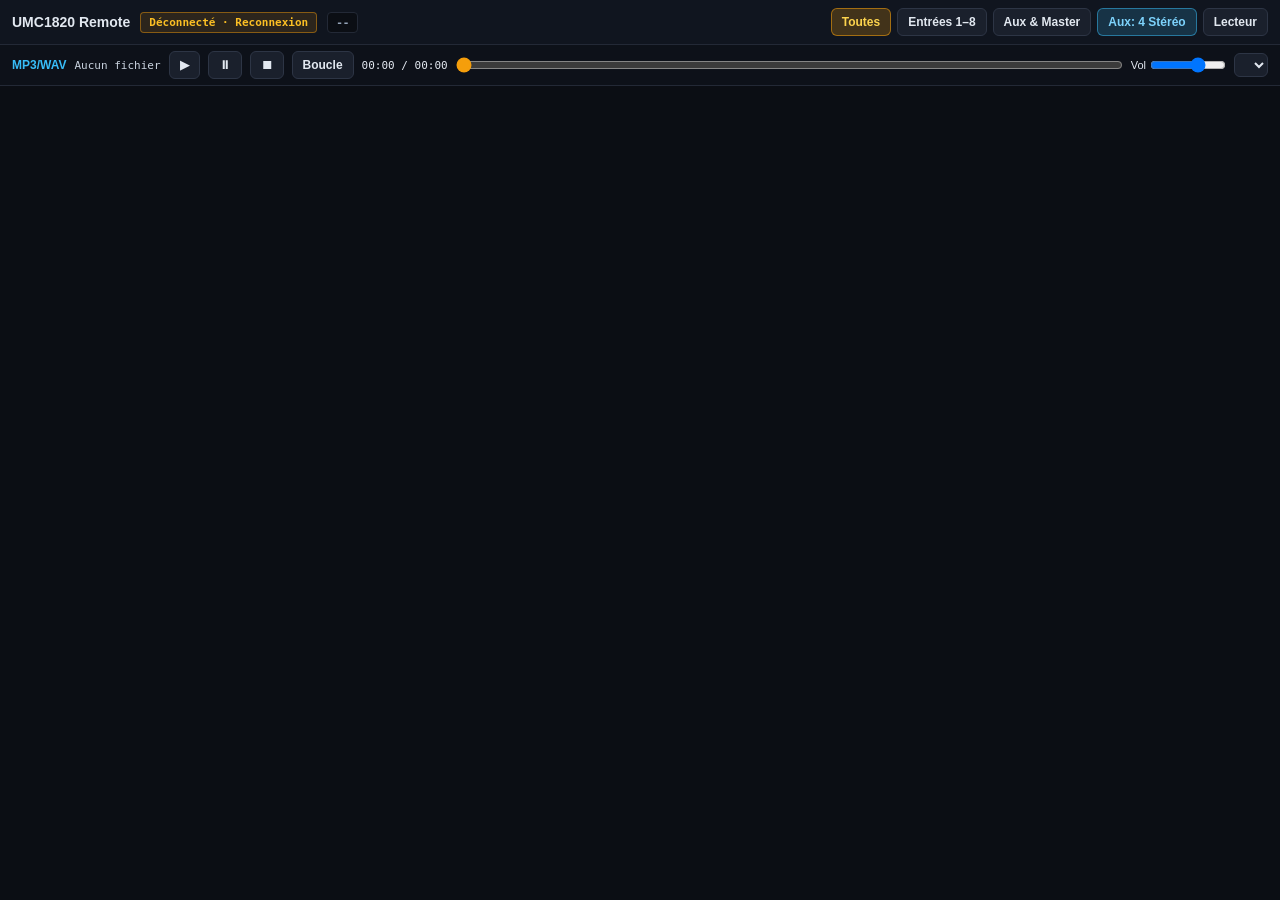
==== rust-umc1820-mixer/src/remote/remote_ui.html @ c92038f9 "feat: add iPad/Web remote control server Implement WebSocket and OSC servers to enable remote mixing" ====
<!doctype html>
<html lang="fr">
<head>
  <meta charset="UTF-8" />
  <meta name="viewport" content="width=device-width, initial-scale=1.0, maximum-scale=1.0, user-scalable=no, viewport-fit=cover" />
  <meta name="apple-mobile-web-app-capable" content="yes" />
  <meta name="apple-mobile-web-app-status-bar-style" content="black-translucent" />
  <title>UMC1820 Remote — iPad</title>
  <style>
    :root {
      --bg: #0b0e14;
      --bar: #10151f;
      --strip-in: #131720;
      --strip-aux: #111924;
      --strip-master: #1a161b;
      --border: #232936;
      --text: #e2e8f0;
      --muted: #94a3b8;
      --amber: #f59e0b;
      --sky: #38bdf8;
      --emerald: #10b981;
      --red: #ef4444;
    }
    * { box-sizing: border-box; -webkit-tap-highlight-color: transparent; }
    html, body {
      margin: 0; padding: 0; height: 100%; overflow: hidden;
      background: var(--bg); color: var(--text);
      font-family: -apple-system, BlinkMacSystemFont, "SF Pro Text", "Segoe UI", sans-serif;
      user-select: none; -webkit-user-select: none;
    }
    .app { display: flex; flex-direction: column; height: 100dvh; }
    .topbar {
      display: flex; flex-wrap: wrap; align-items: center; justify-content: space-between;
      gap: 8px; padding: 8px 12px; background: var(--bar); border-bottom: 1px solid var(--border);
    }
    .brand { display: flex; align-items: center; gap: 10px; font-weight: 700; font-size: 14px; }
    .badge {
      font-size: 11px; font-family: ui-monospace, monospace; padding: 3px 8px;
      border-radius: 4px; border: 1px solid var(--border); background: #0b0e14;
    }
    .badge.ok { color: #34d399; border-color: rgba(16,185,129,0.45); background: rgba(16,185,129,0.12); }
    .badge.wait { color: #fbbf24; border-color: rgba(245,158,11,0.45); background: rgba(245,158,11,0.12); }
    .controls { display: flex; flex-wrap: wrap; align-items: center; gap: 6px; }
    button, select {
      background: #1a202c; color: var(--text); border: 1px solid #2d3545;
      border-radius: 6px; padding: 6px 10px; font-size: 12px; font-weight: 600;
      cursor: pointer;
    }
    button.active-sky { background: rgba(56,189,248,0.18); border-color: rgba(56,189,248,0.5); color: #7dd3fc; }
    button.active-emerald { background: rgba(16,185,129,0.18); border-color: rgba(16,185,129,0.5); color: #6ee7b7; }
    button.active-amber { background: rgba(245,158,11,0.22); border-color: rgba(245,158,11,0.55); color: #fcd34d; }
    button.active-red { background: var(--red); border-color: #f87171; color: #fff; }
    .playerbar {
      display: flex; flex-wrap: wrap; align-items: center; gap: 8px;
      padding: 6px 12px; background: #0d1119; border-bottom: 1px solid var(--border);
      font-size: 12px;
    }
    .player-title {
      font-family: ui-monospace, monospace; font-size: 11px; color: #cbd5e1;
      max-width: 180px; overflow: hidden; text-overflow: ellipsis; white-space: nowrap;
    }
    .player-seek { flex: 1; min-width: 120px; accent-color: var(--amber); }
    .mixer-scroll {
      flex: 1; overflow-x: auto; overflow-y: auto; -webkit-overflow-scrolling: touch;
      padding: 10px; display: flex; align-items: stretch; gap: 8px;
    }
    .strip {
      width: 152px; min-width: 152px; flex-shrink: 0;
      border: 1px solid var(--border); border-radius: 8px; padding: 8px;
      display: flex; flex-direction: column; gap: 7px;
    }
    .strip.input { background: var(--strip-in); }
    .strip.aux { background: var(--strip-aux); border-color: rgba(56,189,248,0.25); }
    .strip.master { background: var(--strip-master); border-color: rgba(245,158,11,0.35); }
    .strip-head { display: flex; flex-direction: column; gap: 4px; border-bottom: 1px solid var(--border); padding-bottom: 6px; }
    .strip-name { font-size: 13px; font-weight: 700; text-align: center; white-space: nowrap; overflow: hidden; text-overflow: ellipsis; }
    .strip-sub { font-size: 10px; font-family: ui-monospace, monospace; color: var(--muted); text-align: center; }
    .io-select { width: 100%; font-size: 11px; padding: 5px 6px; background: #0b0e14; }
    .sec { border-bottom: 1px solid var(--border); padding-bottom: 6px; display: flex; flex-direction: column; gap: 4px; }
    .sec-head { display: flex; justify-content: space-between; align-items: center; font-size: 10px; color: var(--muted); font-weight: 600; }
    .slider-row { display: flex; flex-direction: column; gap: 2px; }
    .slider-lbl { display: flex; justify-content: space-between; font-size: 10px; font-family: ui-monospace, monospace; color: #cbd5e1; }
    input[type="range"] { width: 100%; margin: 0; height: 22px; touch-action: pan-x; }
    .eq-grid { display: grid; grid-template-columns: 1fr 1fr; gap: 4px 6px; }
    .eq-mid { display: flex; justify-content: center; }
    .eq-mid > .slider-row { width: 72%; }
    .btn-row { display: flex; gap: 6px; }
    .btn-row button { flex: 1; padding: 9px 4px; font-size: 12px; border-radius: 6px; }
    .btn-solo.on { background: var(--amber); color: #0b0e14; border-color: #fcd34d; }
    .btn-mute.on { background: var(--red); color: #fff; border-color: #f87171; }
    .fader-area {
      display: flex; align-items: center; justify-content: center; gap: 10px;
      padding-top: 2px; flex: 1; min-height: 175px;
    }
    .fader-track {
      position: relative; width: 46px; height: 170px;
      background: #0b0e14; border: 1px solid #2d3545; border-radius: 6px;
      touch-action: none; cursor: ns-resize;
    }
    .fader-line {
      position: absolute; left: 50%; top: 10px; bottom: 10px; width: 2px;
      background: #232936; transform: translateX(-50%);
    }
    .fader-zero {
      position: absolute; left: 6px; right: 6px; height: 1px; background: rgba(245,158,11,0.5);
    }
    .fader-thumb {
      position: absolute; left: 4px; right: 4px; height: 24px;
      background: linear-gradient(180deg, #475569, #334155);
      border: 1px solid #94a3b8; border-radius: 4px;
      display: flex; align-items: center; justify-content: center;
      pointer-events: none;
    }
    .fader-thumb::after {
      content: ""; width: 20px; height: 2px; background: #e2e8f0; border-radius: 1px;
    }
    .meter-wrap { display: flex; gap: 3px; height: 170px; padding: 3px; background: #090c11; border: 1px solid #232936; border-radius: 4px; }
    .meter-bar { position: relative; width: 8px; height: 100%; background: #141923; border-radius: 2px; overflow: hidden; }
    .meter-fill {
      position: absolute; left: 0; right: 0; bottom: 0; height: 0%;
      background: linear-gradient(to top, #10b981 0%, #22c55e 65%, #f59e0b 85%, #ef4444 100%);
      transition: height 40ms linear;
    }
    .meter-clip { position: absolute; top: 0; left: 0; right: 0; height: 4px; background: #ef4444; display: none; }
    .db-readout {
      text-align: center; font-family: ui-monospace, monospace; font-size: 11px;
      background: #0b0e14; border: 1px solid var(--border); border-radius: 4px; padding: 3px;
    }
    .insert-pill {
      display: flex; align-items: center; justify-content: space-between; gap: 4px;
      font-size: 10px; padding: 4px 6px; background: #0b0e14; border: 1px solid #232936;
      border-radius: 4px; cursor: pointer;
    }
    .insert-pill.active { border-color: rgba(56,189,248,0.45); background: #161f2e; }
    .modal-backdrop {
      position: fixed; inset: 0; background: rgba(0,0,0,0.68); display: none;
      align-items: center; justify-content: center; padding: 16px; z-index: 50;
    }
    .modal-backdrop.open { display: flex; }
    .modal {
      width: 100%; max-width: 440px; max-height: 82dvh; background: #131720;
      border: 1px solid #334155; border-radius: 10px; display: flex; flex-direction: column; overflow: hidden;
    }
    .modal-head {
      display: flex; justify-content: space-between; align-items: center;
      padding: 12px 14px; border-bottom: 1px solid var(--border); font-weight: 700; font-size: 14px;
    }
    .modal-body { padding: 12px 14px; overflow-y: auto; display: flex; flex-direction: column; gap: 10px; }
  </style>
</head>
<body>
<div class="app">
  <header class="topbar">
    <div class="brand">
      <span>UMC1820 Remote</span>
      <span id="wsBadge" class="badge wait">Connexion...</span>
      <span id="hwInfo" class="badge" style="color:#94a3b8;">--</span>
    </div>
    <div class="controls">
      <button id="viewAll" class="active-amber" onclick="setView('all')">Toutes</button>
      <button id="viewIn" onclick="setView('inputs')">Entrées 1–8</button>
      <button id="viewBus" onclick="setView('buses')">Aux &amp; Master</button>
      <button id="auxModeBtn" class="active-sky" onclick="toggleAllAux()">Aux: 4 Stéréo</button>
      <button id="clearSoloBtn" style="display:none;" class="active-amber" onclick="sendCmd({type:'clear_all_solo'})">Off Solo</button>
      <button onclick="togglePlayerBar()">Lecteur</button>
    </div>
  </header>

  <div id="playerBar" class="playerbar">
    <strong style="color:#38bdf8;">MP3/WAV</strong>
    <span id="plTitle" class="player-title">Aucun fichier</span>
    <button onclick="sendCmd({type:'player_play'})">▶</button>
    <button onclick="sendCmd({type:'player_pause'})">⏸</button>
    <button onclick="sendCmd({type:'player_stop'})">⏹</button>
    <button id="plLoopBtn" onclick="togglePlayerLoop()">Boucle</button>
    <span id="plTime" style="font-family:monospace;font-size:11px;">00:00 / 00:00</span>
    <input id="plSeek" class="player-seek" type="range" min="0" max="1" step="0.1" value="0" />
    <label style="font-size:11px;display:flex;align-items:center;gap:4px;">
      Vol <input id="plGain" type="range" min="0" max="1.5" step="0.01" value="1" style="width:76px;" />
    </label>
    <select id="plTarget" style="font-size:11px;padding:4px 6px;"></select>
  </div>

  <main id="mixerScroll" class="mixer-scroll"></main>
</div>

<div id="pluginModalBg" class="modal-backdrop" onclick="if(event.target===this) closePluginModal()">
  <div class="modal">
    <div class="modal-head">
      <span id="pmTitle">Plugin</span>
      <button onclick="closePluginModal()">Fermer</button>
    </div>
    <div id="pmBody" class="modal-body"></div>
  </div>
</div>

<script>
  let ws = null;
  let state = null;
  let currentView = 'all';
  let showPlayer = true;
  let activeDragKey = null;
  let modalTarget = null;
  let reconnectTimer = null;

  function setView(v) {
    currentView = v;
    document.getElementById('viewAll').className = v === 'all' ? 'active-amber' : '';
    document.getElementById('viewIn').className = v === 'inputs' ? 'active-amber' : '';
    document.getElementById('viewBus').className = v === 'buses' ? 'active-amber' : '';
    renderMixer();
  }

  function togglePlayerBar() {
    showPlayer = !showPlayer;
    document.getElementById('playerBar').style.display = showPlayer ? 'flex' : 'none';
  }

  function sendCmd(obj) {
    if (ws && ws.readyState === WebSocket.OPEN) {
      ws.send(JSON.stringify(obj));
    }
  }

  function toggleAllAux() {
    if (!state) return;
    const allStereo = state.aux_pair_stereo.every(Boolean);
    const target = !allStereo;
    for (let p = 0; p < 4; p++) {
      state.aux_pair_stereo[p] = target;
      sendCmd({ type: 'set_aux_pair_stereo', pair: p, stereo: target });
    }
    renderMixer();
  }

  function togglePlayerLoop() {
    if (!state) return;
    const next = !state.player.loop_enabled;
    state.player.loop_enabled = next;
    sendCmd({ type: 'player_set_loop', loop_enabled: next });
    updatePlayerUI();
  }

  function fmtTime(secs) {
    const s = Math.max(0, Math.floor(secs || 0));
    return String(Math.floor(s / 60)).padStart(2, '0') + ':' + String(s % 60).padStart(2, '0');
  }

  function esc(str) {
    return String(str ?? '')
      .replace(/&/g, '&amp;')
      .replace(/</g, '&lt;')
      .replace(/>/g, '&gt;')
      .replace(/"/g, '&quot;');
  }

  function dbToPct(db) {
    if (db <= -59.5) return 0;
    return Math.max(0, Math.min(100, ((db + 60) / 72) * 100));
  }

  function pctToDb(pct) {
    const p = Math.max(0, Math.min(1, pct));
    return Math.round((-60 + p * 72) * 10) / 10;
  }

  function meterDbToHeight(db) {
    const clamped = Math.max(-60, Math.min(0, db));
    return ((clamped + 60) / 60) * 100;
  }

  function connectWS() {
    const proto = location.protocol === 'https:' ? 'wss:' : 'ws:';
    const url = `${proto}//${location.host}/ws`;
    const badge = document.getElementById('wsBadge');
    badge.textContent = 'Connexion...';
    badge.className = 'badge wait';

    ws = new WebSocket(url);
    ws.onopen = () => {
      badge.textContent = 'Connecté';
      badge.className = 'badge ok';
      sendCmd({ type: 'request_state' });
    };
    ws.onclose = () => {
      badge.textContent = 'Déconnecté · Reconnexion';
      badge.className = 'badge wait';
      clearTimeout(reconnectTimer);
      reconnectTimer = setTimeout(connectWS, 1500);
    };
    ws.onerror = () => {
      try { ws.close(); } catch (_) {}
    };
    ws.onmessage = (ev) => {
      let msg;
      try { msg = JSON.parse(ev.data); } catch (_) { return; }
      if (msg.type === 'state') {
        state = msg;
        renderStateSync();
      } else if (msg.type === 'meters') {
        updateMetersUI(msg.meters, msg.player);
      }
    };
  }

  function renderStateSync() {
    if (!state) return;
    document.getElementById('hwInfo').textContent = `${state.device} · ${state.in_channels}IN/${state.out_channels}OUT`;
    const anySolo = state.strips.some(s => s.kind !== 'Master' && s.solo);
    document.getElementById('clearSoloBtn').style.display = anySolo ? 'inline-block' : 'none';
    const allStereo = state.aux_pair_stereo.every(Boolean);
    const auxBtn = document.getElementById('auxModeBtn');
    auxBtn.textContent = allStereo ? 'Aux: 4 Stéréo → Mono' : 'Aux: Mono → 4 Stéréo';
    auxBtn.className = allStereo ? 'active-sky' : 'active-emerald';
    updatePlayerUI();

    if (!activeDragKey) {
      renderMixer();
    } else {
      // Update non-dragged toggles cleanly
      state.strips.forEach((st, idx) => {
        const sBtn = document.getElementById(`solo-${idx}`);
        if (sBtn) sBtn.className = `btn-solo ${st.solo ? 'on' : ''}`;
        const mBtn = document.getElementById(`mute-${idx}`);
        if (mBtn) mBtn.className = `btn-mute ${st.mute ? 'on' : ''}`;
      });
    }
    if (modalTarget !== null) {
      renderPluginModal();
    }
  }

  function updatePlayerUI() {
    if (!state || !state.player) return;
    const p = state.player;
    document.getElementById('plTitle').textContent = p.title || 'Aucun fichier';
    const loopBtn = document.getElementById('plLoopBtn');
    loopBtn.className = p.loop_enabled ? 'active-sky' : '';
    const seek = document.getElementById('plSeek');
    const dur = Math.max(0.01, p.duration_secs || 0);
    seek.max = dur;
    if (activeDragKey !== 'pl-seek') {
      seek.value = Math.min(p.pos_secs || 0, dur);
    }
    if (activeDragKey !== 'pl-gain') {
      document.getElementById('plGain').value = p.gain ?? 1;
    }
    document.getElementById('plTime').textContent = `${fmtTime(p.pos_secs)} / ${fmtTime(p.duration_secs)}`;
    const sel = document.getElementById('plTarget');
    if (sel.options.length === 0) {
      sel.innerHTML = `<option value="">Master Direct</option>` +
        Array.from({length: 8}, (_, i) => `<option value="${i}">Tranche ${i + 1}</option>`).join('');
    }
    sel.value = p.target === null || p.target === undefined ? '' : String(p.target);
  }

  function updateMetersUI(meters, playerProg) {
    if (Array.isArray(meters)) {
      meters.forEach((m, idx) => {
        const fl = document.getElementById(`ml-${idx}`);
        const fr = document.getElementById(`mr-${idx}`);
        const cl = document.getElementById(`mc-${idx}`);
        if (fl) fl.style.height = meterDbToHeight(m.pl) + '%';
        if (fr) fr.style.height = meterDbToHeight(m.pr) + '%';
        if (cl) cl.style.display = m.clip ? 'block' : 'none';
      });
    }
    if (playerProg && state && state.player) {
      state.player.playing = playerProg.playing;
      state.player.pos_secs = playerProg.pos_secs;
      state.player.duration_secs = playerProg.duration_secs;
      const seek = document.getElementById('plSeek');
      const dur = Math.max(0.01, playerProg.duration_secs || 0);
      seek.max = dur;
      if (activeDragKey !== 'pl-seek') seek.value = Math.min(playerProg.pos_secs || 0, dur);
      document.getElementById('plTime').textContent = `${fmtTime(playerProg.pos_secs)} / ${fmtTime(playerProg.duration_secs)}`;
    }
  }

  function getVisibleIndices() {
    if (!state) return [];
    const res = [];
    if (currentView !== 'buses') {
      for (let i = 0; i < 8; i++) res.push(i);
    }
    if (currentView !== 'inputs') {
      for (let p = 0; p < 4; p++) {
        res.push(8 + p * 2);
        if (!state.aux_pair_stereo[p]) res.push(8 + p * 2 + 1);
      }
      res.push(16);
    }
    return res;
  }

  function encodeInputRoute(r) {
    if (!r || r === 'None') return 'none:0';
    if (r.Mono !== undefined) return `mono:${r.Mono}`;
    if (r.StereoPair !== undefined) return `stereo:${r.StereoPair}`;
    return 'none:0';
  }

  function encodeOutputRoute(r) {
    if (!r || r === 'None') return 'none:0';
    if (r === 'MasterBus') return 'master:0';
    if (r.Mono !== undefined) return `mono:${r.Mono}`;
    if (r.StereoPair !== undefined) return `stereo:${r.StereoPair}`;
    return 'none:0';
  }

  function renderMixer() {
    if (!state) return;
    const container = document.getElementById('mixerScroll');
    const indices = getVisibleIndices();
    const inCh = Math.max(8, state.in_channels || 8);
    const outCh = Math.max(10, state.out_channels || 10);

    container.innerHTML = indices.map((idx) => {
      const st = state.strips[idx];
      const kindCls = st.kind === 'Master' ? 'master' : st.kind === 'Aux' ? 'aux' : 'input';
      const isMaster = st.kind === 'Master';
      const isAux = st.kind === 'Aux';
      const isInput = st.kind === 'Input';
      const pairIdx = isAux ? Math.floor((idx - 8) / 2) : -1;
      const isAuxStereo = isAux && state.aux_pair_stereo[pairIdx];

      let ioHtml = '';
      if (isInput) {
        const cur = encodeInputRoute(st.input_route);
        let opts = `<option value="none:0">Aucune / Synth</option>`;
        for (let c = 0; c < inCh; c++) opts += `<option value="mono:${c}">In ${c + 1} (Mono)</option>`;
        for (let c = 0; c + 1 < inCh; c += 2) opts += `<option value="stereo:${c}">In ${c + 1}/${c + 2} (Stéréo)</option>`;
        ioHtml = `<select class="io-select" onchange="onInputRoute(${idx}, this.value)">${opts}</select>`;
      } else {
        let opts = `<option value="none:0">Sortie: Aucune</option>`;
        if (isAux) opts += `<option value="master:0">Vers Master</option>`;
        for (let c = 0; c + 1 < outCh; c += 2) opts += `<option value="stereo:${c}">Out ${c + 1}/${c + 2} (Stéréo)</option>`;
        for (let c = 0; c < outCh; c++) opts += `<option value="mono:${c}">Out ${c + 1} (Mono)</option>`;
        ioHtml = `<select class="io-select" onchange="onOutputRoute(${idx}, this.value)">${opts}</select>`;
      }

      const topCtrlHtml = isInput
        ? `<div class="sec">
             <div class="slider-row">
               <div class="slider-lbl"><span>GAIN</span><span id="gain-lbl-${idx}">${st.gain_db >= 0 ? '+' : ''}${st.gain_db.toFixed(1)} dB</span></div>
               <input type="range" min="-12" max="24" step="0.5" value="${st.gain_db}"
                 onpointerdown="activeDragKey='gain-${idx}'" onpointerup="activeDragKey=null"
                 ondblclick="onGain(${idx},0);this.value=0"
                 oninput="onGain(${idx}, Number(this.value))" />
             </div>
           </div>`
        : isAux
          ? `<div class="sec">
               <button class="${isAuxStereo ? 'active-sky' : 'active-emerald'}" style="padding:5px;font-size:11px;"
                 onclick="sendCmd({type:'set_aux_pair_stereo',pair:${pairIdx},stereo:${!isAuxStereo}})">
                 ${isAuxStereo ? 'Stéréo → Séparer Mono' : 'Mono → Lier Stéréo'}
               </button>
             </div>`
          : `<div class="sec"><div class="strip-sub" style="padding:4px 0;">BUS PRINCIPAL</div></div>`;

      const activeInserts = st.inserts
        .map((ins, sl) => ({ ins, sl }))
        .filter(x => x.ins.plugin !== null);
      const insertsHtml = activeInserts.length > 0
        ? activeInserts.map(({ ins, sl }) => `
            <div class="insert-pill ${ins.bypassed ? '' : 'active'}" onclick="openPluginModal(${idx}, ${sl})">
              <span style="overflow:hidden;text-overflow:ellipsis;white-space:nowrap;">${esc(ins.plugin.name)}</span>
              <span style="color:${ins.bypassed ? '#64748b' : '#34d399'};font-family:monospace;">${ins.bypassed ? 'BYP' : 'ON'}</span>
            </div>`).join('')
        : `<div class="strip-sub" style="padding:2px 0;">Aucun insert actif</div>`;

      const eqBandsTop = [
        { k: 'high', lbl: 'HI 10k', val: st.eq.high_db },
        { k: 'high_mid', lbl: 'HM 2.5k', val: st.eq.high_mid_db },
      ];
      const eqBandsBot = [
        { k: 'low_mid', lbl: 'LM 400', val: st.eq.low_mid_db },
        { k: 'low', lbl: 'LO 80', val: st.eq.low_db },
      ];
      const mkEqSlider = (b) => `
        <div class="slider-row">
          <div class="slider-lbl"><span>${b.lbl}</span><span id="eq-${idx}-${b.k}">${b.val > 0 ? '+' : ''}${b.val.toFixed(1)}</span></div>
          <input type="range" min="-15" max="15" step="0.5" value="${b.val}"
            onpointerdown="activeDragKey='eq-${idx}-${b.k}'" onpointerup="activeDragKey=null"
            ondblclick="onEq(${idx},'${b.k}',0);this.value=0"
            oninput="onEq(${idx},'${b.k}', Number(this.value))" />
        </div>`;

      let auxHtml = '';
      if (!isMaster) {
        const activeAux = [];
        for (let p = 0; p < 4; p++) {
          if (state.aux_pair_stereo[p]) activeAux.push({ a: p * 2, lbl: `A${p * 2 + 1}/${p * 2 + 2}` });
          else {
            activeAux.push({ a: p * 2, lbl: `A${p * 2 + 1}` });
            activeAux.push({ a: p * 2 + 1, lbl: `A${p * 2 + 2}` });
          }
        }
        auxHtml = `
          <div class="sec">
            <div class="sec-head"><span>ENVOIS AUX</span></div>
            <div class="eq-grid">
              ${activeAux.map(x => {
                const pct = Math.round((st.aux_sends[x.a] || 0) * 100);
                return `<div class="slider-row">
                  <div class="slider-lbl"><span>${x.lbl}</span><span id="aux-${idx}-${x.a}">${pct}%</span></div>
                  <input type="range" min="0" max="100" step="1" value="${pct}" style="accent-color:#10b981;"
                    onpointerdown="activeDragKey='aux-${idx}-${x.a}'" onpointerup="activeDragKey=null"
                    ondblclick="onAux(${idx},${x.a},0);this.value=0"
                    oninput="onAux(${idx},${x.a}, Number(this.value))" />
                </div>`;
              }).join('')}
            </div>
          </div>`;
      }

      const fPct = dbToPct(st.volume_db);
      const zeroPct = dbToPct(0);
      const thumbTop = (100 - fPct) * 1.46; // 170 - 24 = 146px travel

      return `
        <section class="strip ${kindCls}">
          <div class="strip-head">
            <div class="strip-name">${esc(st.name)}</div>
            ${ioHtml}
          </div>
          ${topCtrlHtml}
          <div class="sec">
            <div class="sec-head"><span>INSERTS</span><span>${activeInserts.length}/5</span></div>
            ${insertsHtml}
          </div>
          <div class="sec">
            <div class="sec-head">
              <span>EQ 5 BANDES</span>
              <button style="padding:2px 6px;font-size:10px;" class="${st.eq.bypassed ? '' : 'active-sky'}"
                onclick="sendCmd({type:'set_eq_bypass',strip:${idx},bypassed:${!st.eq.bypassed}})">
                ${st.eq.bypassed ? 'OFF' : 'ON'}
              </button>
            </div>
            <div class="eq-grid">${eqBandsTop.map(mkEqSlider).join('')}</div>
            <div class="eq-mid">${mkEqSlider({ k: 'mid', lbl: 'MID 1k', val: st.eq.mid_db })}</div>
            <div class="eq-grid">${eqBandsBot.map(mkEqSlider).join('')}</div>
          </div>
          ${auxHtml}
          <div class="btn-row">
            ${!isMaster ? `<button id="solo-${idx}" class="btn-solo ${st.solo ? 'on' : ''}" onclick="toggleSolo(${idx})">SOLO</button>` : ''}
            <button id="mute-${idx}" class="btn-mute ${st.mute ? 'on' : ''}" onclick="toggleMute(${idx})">MUTE</button>
          </div>
          <div class="fader-area">
            <div id="fader-${idx}" class="fader-track" data-idx="${idx}">
              <div class="fader-line"></div>
              <div class="fader-zero" style="bottom:${zeroPct}%;"></div>
              <div id="thumb-${idx}" class="fader-thumb" style="top:${thumbTop}px;"></div>
            </div>
            <div class="meter-wrap">
              <div class="meter-bar"><div id="ml-${idx}" class="meter-fill"></div><div id="mc-${idx}" class="meter-clip"></div></div>
              <div class="meter-bar"><div id="mr-${idx}" class="meter-fill"></div></div>
            </div>
          </div>
          <div id="vol-lbl-${idx}" class="db-readout">${st.volume_db <= -59.5 ? '-∞ dB' : (st.volume_db > 0 ? '+' : '') + st.volume_db.toFixed(1) + ' dB'}</div>
        </section>`;
    }).join('');

    // Restore selected I/O values & attach touch fader listeners
    indices.forEach((idx) => {
      const st = state.strips[idx];
      const sec = container.querySelector(`#fader-${idx}`)?.closest('.strip');
      if (sec) {
        const sel = sec.querySelector('.io-select');
        if (sel) {
          sel.value = st.kind === 'Input' ? encodeInputRoute(st.input_route) : encodeOutputRoute(st.output_route);
        }
      }
      attachFaderTouch(idx);
    });
  }

  function attachFaderTouch(idx) {
    const track = document.getElementById(`fader-${idx}`);
    if (!track) return;
    let lastTap = 0;

    const updateFromClientY = (clientY) => {
      const rect = track.getBoundingClientRect();
      const pad = 12;
      const rel = 1 - (clientY - rect.top - pad) / Math.max(1, rect.height - pad * 2);
      const db = pctToDb(rel);
      applyVolumeLocal(idx, db);
    };

    track.addEventListener('pointerdown', (e) => {
      e.preventDefault();
      const now = Date.now();
      if (now - lastTap < 280) {
        applyVolumeLocal(idx, 0);
        lastTap = 0;
        return;
      }
      lastTap = now;
      activeDragKey = `fader-${idx}`;
      track.setPointerCapture(e.pointerId);
      updateFromClientY(e.clientY);
    });
    track.addEventListener('pointermove', (e) => {
      if (activeDragKey !== `fader-${idx}`) return;
      updateFromClientY(e.clientY);
    });
    const endDrag = () => {
      if (activeDragKey === `fader-${idx}`) activeDragKey = null;
    };
    track.addEventListener('pointerup', endDrag);
    track.addEventListener('pointercancel', endDrag);
  }

  function applyVolumeLocal(idx, db) {
    if (!state || !state.strips[idx]) return;
    state.strips[idx].volume_db = db;
    const pct = dbToPct(db);
    const thumb = document.getElementById(`thumb-${idx}`);
    if (thumb) thumb.style.top = ((100 - pct) * 1.46) + 'px';
    const lbl = document.getElementById(`vol-lbl-${idx}`);
    if (lbl) lbl.textContent = db <= -59.5 ? '-∞ dB' : (db > 0 ? '+' : '') + db.toFixed(1) + ' dB';
    sendCmd({ type: 'set_volume', strip: idx, volume_db: db });
  }

  function onInputRoute(idx, val) {
    const [kind, ch] = val.split(':');
    sendCmd({ type: 'set_input_route', strip: idx, kind, channel: Number(ch) || 0 });
  }
  function onOutputRoute(idx, val) {
    const [kind, ch] = val.split(':');
    sendCmd({ type: 'set_output_route', strip: idx, kind, channel: Number(ch) || 0 });
  }
  function onGain(idx, db) {
    if (state?.strips[idx]) state.strips[idx].gain_db = db;
    const lbl = document.getElementById(`gain-lbl-${idx}`);
    if (lbl) lbl.textContent = `${db >= 0 ? '+' : ''}${db.toFixed(1)} dB`;
    sendCmd({ type: 'set_gain', strip: idx, gain_db: db });
  }
  function onEq(idx, band, db) {
    const lbl = document.getElementById(`eq-${idx}-${band}`);
    if (lbl) lbl.textContent = `${db > 0 ? '+' : ''}${db.toFixed(1)}`;
    sendCmd({ type: 'set_eq_band', strip: idx, band, value_db: db });
  }
  function onAux(idx, auxIdx, pct) {
    const lbl = document.getElementById(`aux-${idx}-${auxIdx}`);
    if (lbl) lbl.textContent = `${Math.round(pct)}%`;
    sendCmd({ type: 'set_aux_send', strip: idx, aux_idx: auxIdx, level: pct / 100 });
  }
  function toggleSolo(idx) {
    if (!state?.strips[idx]) return;
    const next = !state.strips[idx].solo;
    state.strips[idx].solo = next;
    sendCmd({ type: 'set_solo', strip: idx, solo: next });
    renderStateSync();
  }
  function toggleMute(idx) {
    if (!state?.strips[idx]) return;
    const next = !state.strips[idx].mute;
    state.strips[idx].mute = next;
    sendCmd({ type: 'set_mute', strip: idx, mute: next });
    renderStateSync();
  }

  function openPluginModal(stripIdx, slotIdx) {
    modalTarget = { stripIdx, slotIdx };
    renderPluginModal();
    document.getElementById('pluginModalBg').classList.add('open');
  }
  function closePluginModal() {
    modalTarget = null;
    document.getElementById('pluginModalBg').classList.remove('open');
  }
  function renderPluginModal() {
    if (!modalTarget || !state) return;
    const st = state.strips[modalTarget.stripIdx];
    const slot = st?.inserts?.[modalTarget.slotIdx];
    if (!slot || !slot.plugin) { closePluginModal(); return; }
    document.getElementById('pmTitle').textContent = `${st.name} · ${slot.plugin.name}`;
    const body = document.getElementById('pmBody');
    const bypBtn = `<button class="${slot.bypassed ? '' : 'active-emerald'}" onclick="sendCmd({type:'bypass_insert',strip:${modalTarget.stripIdx},slot:${modalTarget.slotIdx},bypassed:${!slot.bypassed}})">${slot.bypassed ? 'Plugin Bypassé (Activer)' : 'Plugin Actif (Bypass)'}</button>`;
    const paramsHtml = (slot.params || []).map(p => `
      <div class="slider-row">
        <div class="slider-lbl"><span>${esc(p.name)}</span><span id="pm-v-${p.id}">${p.value.toFixed(2)} ${esc(p.unit || '')}</span></div>
        <input type="range" min="${p.min}" max="${p.max}" step="${(p.max - p.min) / 200}" value="${p.value}"
          onpointerdown="activeDragKey='pm-${p.id}'" onpointerup="activeDragKey=null"
          oninput="document.getElementById('pm-v-${p.id}').textContent=Number(this.value).toFixed(2)+' ${esc(p.unit || '')}'; sendCmd({type:'set_plugin_param',strip:${modalTarget.stripIdx},slot:${modalTarget.slotIdx},param_id:${p.id},value:Number(this.value)})" />
      </div>`).join('');
    body.innerHTML = bypBtn + (paramsHtml || `<div class="strip-sub">Aucun paramètre exposé</div>`);
  }

  // Player controls
  const plSeekEl = document.getElementById('plSeek');
  plSeekEl.addEventListener('pointerdown', () => { activeDragKey = 'pl-seek'; });
  plSeekEl.addEventListener('pointerup', () => { activeDragKey = null; });
  plSeekEl.addEventListener('input', (e) => {
    sendCmd({ type: 'player_seek', pos_secs: Number(e.target.value) });
  });
  const plGainEl = document.getElementById('plGain');
  plGainEl.addEventListener('pointerdown', () => { activeDragKey = 'pl-gain'; });
  plGainEl.addEventListener('pointerup', () => { activeDragKey = null; });
  plGainEl.addEventListener('input', (e) => {
    sendCmd({ type: 'player_set_gain', gain: Number(e.target.value) });
  });
  document.getElementById('plTarget').addEventListener('change', (e) => {
    const val = e.target.value === '' ? null : Number(e.target.value);
    sendCmd({ type: 'player_set_target', target: val });
  });

  connectWS();
</script>
</body>
</html>
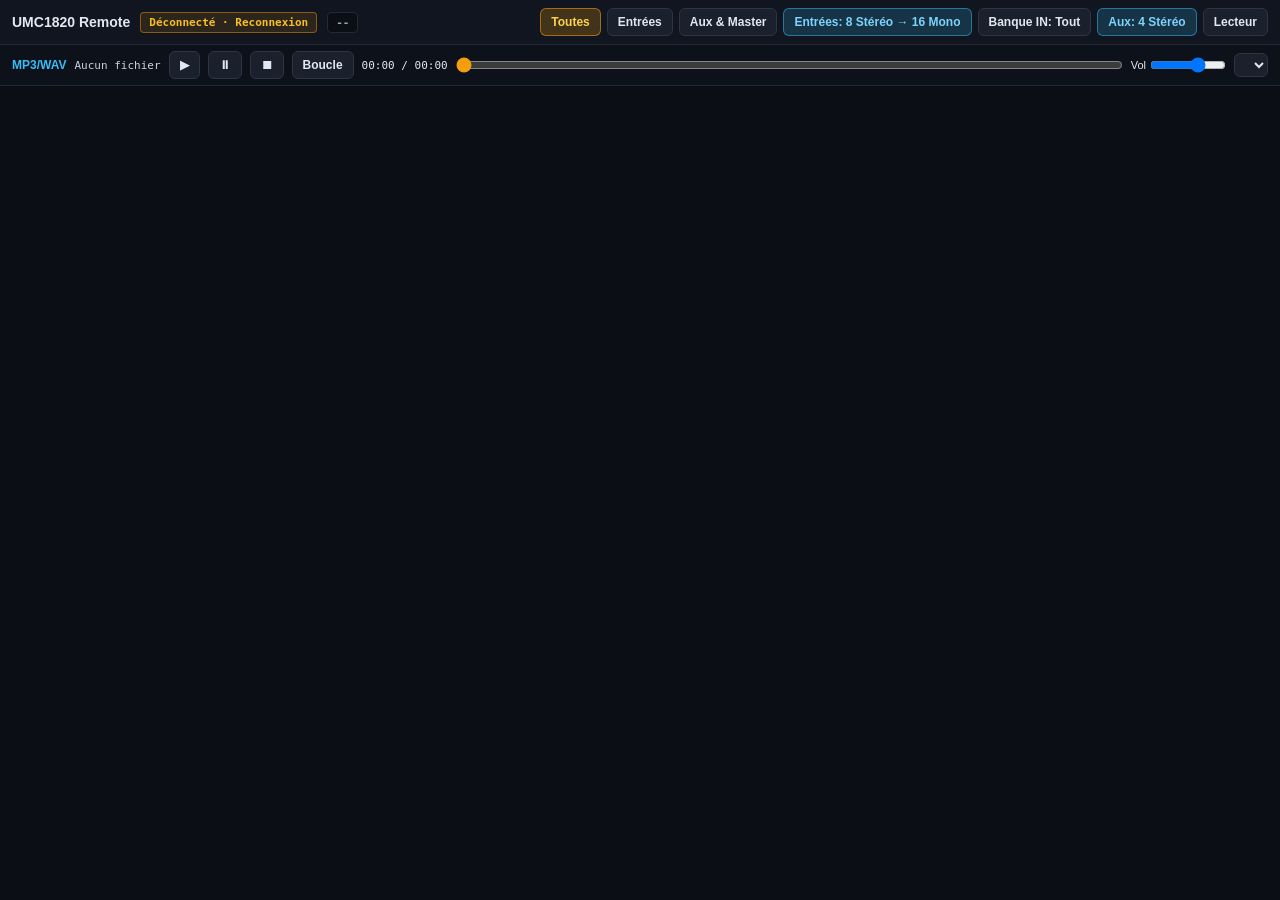
==== commit ebcc96a8: "feat(audio): expand mixer to 16 input channels Increase input channel capacity from 8 to 16, impleme" ====
--- a/rust-umc1820-mixer/src/remote/remote_ui.html
+++ b/rust-umc1820-mixer/src/remote/remote_ui.html
@@ -158,8 +158,10 @@
     </div>
     <div class="controls">
       <button id="viewAll" class="active-amber" onclick="setView('all')">Toutes</button>
-      <button id="viewIn" onclick="setView('inputs')">Entrées 1–8</button>
+      <button id="viewIn" onclick="setView('inputs')">Entrées</button>
       <button id="viewBus" onclick="setView('buses')">Aux &amp; Master</button>
+      <button id="inModeBtn" class="active-sky" onclick="toggleAllInputs()">Entrées: 8 Stéréo → 16 Mono</button>
+      <button id="inBankBtn" onclick="cycleInputBank()">Banque IN: Tout</button>
       <button id="auxModeBtn" class="active-sky" onclick="toggleAllAux()">Aux: 4 Stéréo</button>
       <button id="clearSoloBtn" style="display:none;" class="active-amber" onclick="sendCmd({type:'clear_all_solo'})">Off Solo</button>
       <button onclick="togglePlayerBar()">Lecteur</button>
@@ -198,6 +200,7 @@
   let ws = null;
   let state = null;
   let currentView = 'all';
+  let inputBank = 'all'; // 'all' | 'b1' (1..8) | 'b2' (9..16)
   let showPlayer = true;
   let activeDragKey = null;
   let modalTarget = null;
@@ -211,6 +214,19 @@
     renderMixer();
   }
 
+  function cycleInputBank() {
+    inputBank = inputBank === 'all' ? 'b1' : inputBank === 'b1' ? 'b2' : 'all';
+    updateInputBankButton();
+    renderMixer();
+  }
+
+  function updateInputBankButton() {
+    const btn = document.getElementById('inBankBtn');
+    if (!btn) return;
+    btn.textContent = inputBank === 'b1' ? 'Banque IN: 1–8' : inputBank === 'b2' ? 'Banque IN: 9–16' : 'Banque IN: Tout';
+    btn.className = inputBank === 'all' ? '' : 'active-amber';
+  }
+
   function togglePlayerBar() {
     showPlayer = !showPlayer;
     document.getElementById('playerBar').style.display = showPlayer ? 'flex' : 'none';
@@ -220,6 +236,24 @@
     if (ws && ws.readyState === WebSocket.OPEN) {
       ws.send(JSON.stringify(obj));
     }
+  }
+
+  function toggleAllInputs() {
+    if (!state || !Array.isArray(state.input_pair_stereo)) return;
+    const allStereo = state.input_pair_stereo.every(Boolean);
+    const target = !allStereo;
+    for (let p = 0; p < state.input_pair_stereo.length; p++) {
+      state.input_pair_stereo[p] = target;
+      sendCmd({ type: 'set_input_pair_stereo', pair: p, stereo: target });
+    }
+    if (!target && inputBank === 'all') {
+      inputBank = 'b1';
+      updateInputBankButton();
+    } else if (target) {
+      inputBank = 'all';
+      updateInputBankButton();
+    }
+    renderMixer();
   }
 
   function toggleAllAux() {
@@ -305,9 +339,18 @@
 
   function renderStateSync() {
     if (!state) return;
-    document.getElementById('hwInfo').textContent = `${state.device} · ${state.in_channels}IN/${state.out_channels}OUT`;
+    const buf = state.buffer_frames || 128;
+    const sr = state.sample_rate || 48000;
+    const ms = ((buf / sr) * 1000).toFixed(1);
+    document.getElementById('hwInfo').textContent = `${state.device} · ${buf}smp (${ms}ms) · ${state.in_channels}IN/${state.out_channels}OUT`;
     const anySolo = state.strips.some(s => s.kind !== 'Master' && s.solo);
     document.getElementById('clearSoloBtn').style.display = anySolo ? 'inline-block' : 'none';
+    const inPairs = state.input_pair_stereo || [true, true, true, true, true, true, true, true];
+    const allInStereo = inPairs.every(Boolean);
+    const inBtn = document.getElementById('inModeBtn');
+    inBtn.textContent = allInStereo ? 'Entrées: 8 Stéréo → 16 Mono' : 'Entrées: Mono → 8 Stéréo';
+    inBtn.className = allInStereo ? 'active-sky' : 'active-emerald';
+    updateInputBankButton();
     const allStereo = state.aux_pair_stereo.every(Boolean);
     const auxBtn = document.getElementById('auxModeBtn');
     auxBtn.textContent = allStereo ? 'Aux: 4 Stéréo → Mono' : 'Aux: Mono → 4 Stéréo';
@@ -317,7 +360,6 @@
     if (!activeDragKey) {
       renderMixer();
     } else {
-      // Update non-dragged toggles cleanly
       state.strips.forEach((st, idx) => {
         const sBtn = document.getElementById(`solo-${idx}`);
         if (sBtn) sBtn.className = `btn-solo ${st.solo ? 'on' : ''}`;
@@ -347,9 +389,10 @@
     }
     document.getElementById('plTime').textContent = `${fmtTime(p.pos_secs)} / ${fmtTime(p.duration_secs)}`;
     const sel = document.getElementById('plTarget');
-    if (sel.options.length === 0) {
+    const inCount = state.strips ? state.strips.filter(s => s.kind === 'Input').length : 16;
+    if (sel.options.length !== inCount + 1) {
       sel.innerHTML = `<option value="">Master Direct</option>` +
-        Array.from({length: 8}, (_, i) => `<option value="${i}">Tranche ${i + 1}</option>`).join('');
+        Array.from({length: inCount}, (_, i) => `<option value="${i}">Tranche ${i + 1}</option>`).join('');
     }
     sel.value = p.target === null || p.target === undefined ? '' : String(p.target);
   }
@@ -378,17 +421,26 @@
   }
 
   function getVisibleIndices() {
-    if (!state) return [];
+    if (!state || !Array.isArray(state.strips)) return [];
     const res = [];
+    const inPairs = state.input_pair_stereo || [true, true, true, true, true, true, true, true];
+    const auxBase = state.strips.findIndex(s => s.kind === 'Aux');
+    const masterIdx = state.strips.findIndex(s => s.kind === 'Master');
+
     if (currentView !== 'buses') {
-      for (let i = 0; i < 8; i++) res.push(i);
-    }
-    if (currentView !== 'inputs') {
+      const pStart = inputBank === 'b2' ? 4 : 0;
+      const pEnd = inputBank === 'b1' ? 4 : inPairs.length;
+      for (let p = pStart; p < pEnd; p++) {
+        res.push(p * 2);
+        if (!inPairs[p]) res.push(p * 2 + 1);
+      }
+    }
+    if (currentView !== 'inputs' && auxBase >= 0) {
       for (let p = 0; p < 4; p++) {
-        res.push(8 + p * 2);
-        if (!state.aux_pair_stereo[p]) res.push(8 + p * 2 + 1);
+        res.push(auxBase + p * 2);
+        if (!state.aux_pair_stereo[p]) res.push(auxBase + p * 2 + 1);
       }
-      res.push(16);
+      if (masterIdx >= 0) res.push(masterIdx);
     }
     return res;
   }
@@ -414,6 +466,8 @@
     const indices = getVisibleIndices();
     const inCh = Math.max(8, state.in_channels || 8);
     const outCh = Math.max(10, state.out_channels || 10);
+    const inPairs = state.input_pair_stereo || [true, true, true, true, true, true, true, true];
+    const auxBase = state.strips.findIndex(s => s.kind === 'Aux');
 
     container.innerHTML = indices.map((idx) => {
       const st = state.strips[idx];
@@ -421,26 +475,34 @@
       const isMaster = st.kind === 'Master';
       const isAux = st.kind === 'Aux';
       const isInput = st.kind === 'Input';
-      const pairIdx = isAux ? Math.floor((idx - 8) / 2) : -1;
-      const isAuxStereo = isAux && state.aux_pair_stereo[pairIdx];
+      const inPairIdx = isInput ? Math.floor(idx / 2) : -1;
+      const isInStereo = isInput && Boolean(inPairs[inPairIdx]);
+      const auxPairIdx = isAux && auxBase >= 0 ? Math.floor((idx - auxBase) / 2) : -1;
+      const isAuxStereo = isAux && auxPairIdx >= 0 && state.aux_pair_stereo[auxPairIdx];
+
+      let outOpts = `<option value="none:0">Sortie: Aucune</option>`;
+      if (isInput || isAux) outOpts += `<option value="master:0">Vers Master</option>`;
+      for (let c = 0; c + 1 < outCh; c += 2) outOpts += `<option value="stereo:${c}">Out ${c + 1}/${c + 2} (Stéréo)</option>`;
+      for (let c = 0; c < outCh; c++) outOpts += `<option value="mono:${c}">Out ${c + 1} (Mono)</option>`;
 
       let ioHtml = '';
       if (isInput) {
-        const cur = encodeInputRoute(st.input_route);
-        let opts = `<option value="none:0">Aucune / Synth</option>`;
-        for (let c = 0; c < inCh; c++) opts += `<option value="mono:${c}">In ${c + 1} (Mono)</option>`;
-        for (let c = 0; c + 1 < inCh; c += 2) opts += `<option value="stereo:${c}">In ${c + 1}/${c + 2} (Stéréo)</option>`;
-        ioHtml = `<select class="io-select" onchange="onInputRoute(${idx}, this.value)">${opts}</select>`;
+        let inOpts = `<option value="none:0">Aucune / Synth</option>`;
+        for (let c = 0; c < inCh; c++) inOpts += `<option value="mono:${c}">In ${c + 1} (Mono)</option>`;
+        for (let c = 0; c + 1 < inCh; c += 2) inOpts += `<option value="stereo:${c}">In ${c + 1}/${c + 2} (Stéréo)</option>`;
+        ioHtml = `
+          <select class="io-select in-select" onchange="onInputRoute(${idx}, this.value)">${inOpts}</select>
+          <select class="io-select out-select" onchange="onOutputRoute(${idx}, this.value)">${outOpts}</select>`;
       } else {
-        let opts = `<option value="none:0">Sortie: Aucune</option>`;
-        if (isAux) opts += `<option value="master:0">Vers Master</option>`;
-        for (let c = 0; c + 1 < outCh; c += 2) opts += `<option value="stereo:${c}">Out ${c + 1}/${c + 2} (Stéréo)</option>`;
-        for (let c = 0; c < outCh; c++) opts += `<option value="mono:${c}">Out ${c + 1} (Mono)</option>`;
-        ioHtml = `<select class="io-select" onchange="onOutputRoute(${idx}, this.value)">${opts}</select>`;
+        ioHtml = `<select class="io-select out-select" onchange="onOutputRoute(${idx}, this.value)">${outOpts}</select>`;
       }
 
       const topCtrlHtml = isInput
         ? `<div class="sec">
+             <button class="${isInStereo ? 'active-sky' : 'active-emerald'}" style="padding:4px;font-size:10px;"
+               onclick="sendCmd({type:'set_input_pair_stereo',pair:${inPairIdx},stereo:${!isInStereo}})">
+               ${isInStereo ? 'Stéréo → Mono' : 'Mono → Stéréo'}
+             </button>
              <div class="slider-row">
                <div class="slider-lbl"><span>GAIN</span><span id="gain-lbl-${idx}">${st.gain_db >= 0 ? '+' : ''}${st.gain_db.toFixed(1)} dB</span></div>
                <input type="range" min="-12" max="24" step="0.5" value="${st.gain_db}"
@@ -452,7 +514,7 @@
         : isAux
           ? `<div class="sec">
                <button class="${isAuxStereo ? 'active-sky' : 'active-emerald'}" style="padding:5px;font-size:11px;"
-                 onclick="sendCmd({type:'set_aux_pair_stereo',pair:${pairIdx},stereo:${!isAuxStereo}})">
+                 onclick="sendCmd({type:'set_aux_pair_stereo',pair:${auxPairIdx},stereo:${!isAuxStereo}})">
                  ${isAuxStereo ? 'Stéréo → Séparer Mono' : 'Mono → Lier Stéréo'}
                </button>
              </div>`
@@ -566,10 +628,10 @@
       const st = state.strips[idx];
       const sec = container.querySelector(`#fader-${idx}`)?.closest('.strip');
       if (sec) {
-        const sel = sec.querySelector('.io-select');
-        if (sel) {
-          sel.value = st.kind === 'Input' ? encodeInputRoute(st.input_route) : encodeOutputRoute(st.output_route);
-        }
+        const inSel = sec.querySelector('.in-select');
+        if (inSel) inSel.value = encodeInputRoute(st.input_route);
+        const outSel = sec.querySelector('.out-select');
+        if (outSel) outSel.value = encodeOutputRoute(st.output_route);
       }
       attachFaderTouch(idx);
     });
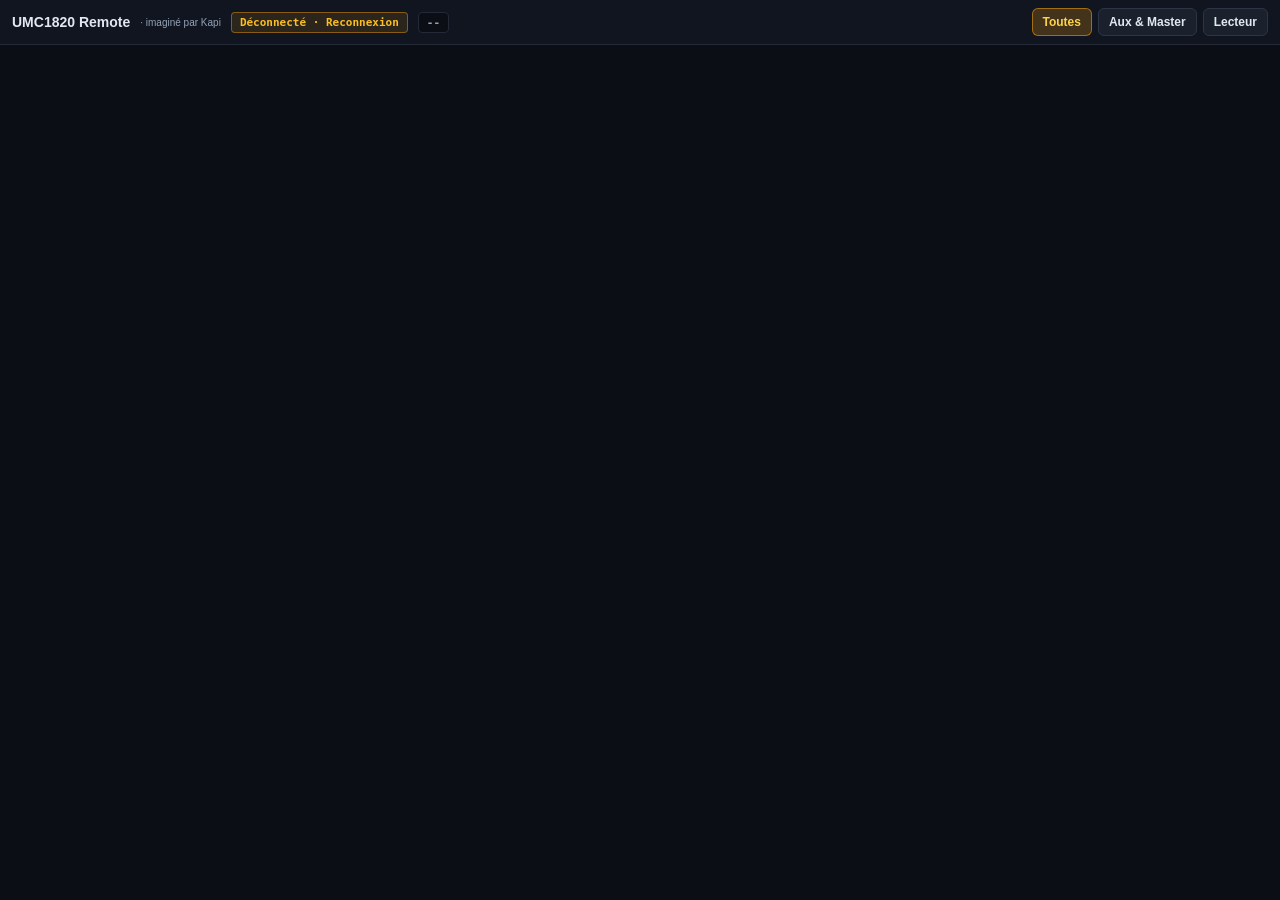
==== commit c44a519f: "feat: add macOS UI improvements and input ordering - Implement Wgpu renderer for macOS eframe - Add " ====
--- a/rust-umc1820-mixer/src/remote/remote_ui.html
+++ b/rust-umc1820-mixer/src/remote/remote_ui.html
@@ -73,7 +73,18 @@
     .strip.aux { background: var(--strip-aux); border-color: rgba(56,189,248,0.25); }
     .strip.master { background: var(--strip-master); border-color: rgba(245,158,11,0.35); }
     .strip-head { display: flex; flex-direction: column; gap: 4px; border-bottom: 1px solid var(--border); padding-bottom: 6px; }
-    .strip-name { font-size: 13px; font-weight: 700; text-align: center; white-space: nowrap; overflow: hidden; text-overflow: ellipsis; }
+    .strip-title-row { display: flex; align-items: center; gap: 3px; }
+    .strip-move-btn {
+      padding: 2px 5px; font-size: 10px; line-height: 1.1; border-radius: 4px;
+      background: #0b0e14; border: 1px solid var(--border); color: var(--muted); flex-shrink: 0;
+    }
+    .strip-move-btn:disabled { opacity: 0.3; cursor: default; }
+    .strip-name-input {
+      flex: 1; min-width: 0; width: 100%; background: transparent; color: var(--text);
+      border: 1px solid transparent; border-radius: 4px; padding: 2px 4px;
+      font-size: 12px; font-weight: 700; text-align: center;
+    }
+    .strip-name-input:focus { outline: none; background: #0b0e14; border-color: var(--amber); }
     .strip-sub { font-size: 10px; font-family: ui-monospace, monospace; color: var(--muted); text-align: center; }
     .io-select { width: 100%; font-size: 11px; padding: 5px 6px; background: #0b0e14; }
     .sec { border-bottom: 1px solid var(--border); padding-bottom: 6px; display: flex; flex-direction: column; gap: 4px; }
@@ -146,6 +157,13 @@
       padding: 12px 14px; border-bottom: 1px solid var(--border); font-weight: 700; font-size: 14px;
     }
     .modal-body { padding: 12px 14px; overflow-y: auto; display: flex; flex-direction: column; gap: 10px; }
+    @media (max-width: 640px) {
+      .topbar { padding: 6px 8px; gap: 6px; }
+      .brand { font-size: 13px; gap: 6px; }
+      #hwInfo { display: none; }
+      button { padding: 5px 8px; font-size: 11px; }
+      .mixer-scroll { padding: 6px; gap: 6px; }
+    }
   </style>
 </head>
 <body>
@@ -153,22 +171,20 @@
   <header class="topbar">
     <div class="brand">
       <span>UMC1820 Remote</span>
+      <span style="font-size:10px;color:#94a3b8;font-weight:400;">· imaginé par Kapi</span>
       <span id="wsBadge" class="badge wait">Connexion...</span>
       <span id="hwInfo" class="badge" style="color:#94a3b8;">--</span>
     </div>
     <div class="controls">
       <button id="viewAll" class="active-amber" onclick="setView('all')">Toutes</button>
-      <button id="viewIn" onclick="setView('inputs')">Entrées</button>
       <button id="viewBus" onclick="setView('buses')">Aux &amp; Master</button>
-      <button id="inModeBtn" class="active-sky" onclick="toggleAllInputs()">Entrées: 8 Stéréo → 16 Mono</button>
-      <button id="inBankBtn" onclick="cycleInputBank()">Banque IN: Tout</button>
-      <button id="auxModeBtn" class="active-sky" onclick="toggleAllAux()">Aux: 4 Stéréo</button>
+      <button id="inBankBtn" style="display:none;" onclick="cycleInputBank()">Banque IN: Tout</button>
       <button id="clearSoloBtn" style="display:none;" class="active-amber" onclick="sendCmd({type:'clear_all_solo'})">Off Solo</button>
-      <button onclick="togglePlayerBar()">Lecteur</button>
+      <button id="playerToggleBtn" onclick="togglePlayerBar()">Lecteur</button>
     </div>
   </header>
 
-  <div id="playerBar" class="playerbar">
+  <div id="playerBar" class="playerbar" style="display:none;">
     <strong style="color:#38bdf8;">MP3/WAV</strong>
     <span id="plTitle" class="player-title">Aucun fichier</span>
     <button onclick="sendCmd({type:'player_play'})">▶</button>
@@ -201,16 +217,16 @@
   let state = null;
   let currentView = 'all';
   let inputBank = 'all'; // 'all' | 'b1' (1..8) | 'b2' (9..16)
-  let showPlayer = true;
+  let showPlayer = false;
   let activeDragKey = null;
   let modalTarget = null;
   let reconnectTimer = null;
 
   function setView(v) {
-    currentView = v;
-    document.getElementById('viewAll').className = v === 'all' ? 'active-amber' : '';
-    document.getElementById('viewIn').className = v === 'inputs' ? 'active-amber' : '';
-    document.getElementById('viewBus').className = v === 'buses' ? 'active-amber' : '';
+    currentView = v === 'buses' ? 'buses' : 'all';
+    document.getElementById('viewAll').className = currentView === 'all' ? 'active-amber' : '';
+    document.getElementById('viewBus').className = currentView === 'buses' ? 'active-amber' : '';
+    updateInputBankButton();
     renderMixer();
   }
 
@@ -223,6 +239,9 @@
   function updateInputBankButton() {
     const btn = document.getElementById('inBankBtn');
     if (!btn) return;
+    const showBank = currentView === 'all' && getVisibleInputIndices().length > 8;
+    btn.style.display = showBank ? 'inline-block' : 'none';
+    if (!showBank && inputBank !== 'all') inputBank = 'all';
     btn.textContent = inputBank === 'b1' ? 'Banque IN: 1–8' : inputBank === 'b2' ? 'Banque IN: 9–16' : 'Banque IN: Tout';
     btn.className = inputBank === 'all' ? '' : 'active-amber';
   }
@@ -230,41 +249,14 @@
   function togglePlayerBar() {
     showPlayer = !showPlayer;
     document.getElementById('playerBar').style.display = showPlayer ? 'flex' : 'none';
+    const btn = document.getElementById('playerToggleBtn');
+    if (btn) btn.className = showPlayer ? 'active-sky' : '';
   }
 
   function sendCmd(obj) {
     if (ws && ws.readyState === WebSocket.OPEN) {
       ws.send(JSON.stringify(obj));
     }
-  }
-
-  function toggleAllInputs() {
-    if (!state || !Array.isArray(state.input_pair_stereo)) return;
-    const allStereo = state.input_pair_stereo.every(Boolean);
-    const target = !allStereo;
-    for (let p = 0; p < state.input_pair_stereo.length; p++) {
-      state.input_pair_stereo[p] = target;
-      sendCmd({ type: 'set_input_pair_stereo', pair: p, stereo: target });
-    }
-    if (!target && inputBank === 'all') {
-      inputBank = 'b1';
-      updateInputBankButton();
-    } else if (target) {
-      inputBank = 'all';
-      updateInputBankButton();
-    }
-    renderMixer();
-  }
-
-  function toggleAllAux() {
-    if (!state) return;
-    const allStereo = state.aux_pair_stereo.every(Boolean);
-    const target = !allStereo;
-    for (let p = 0; p < 4; p++) {
-      state.aux_pair_stereo[p] = target;
-      sendCmd({ type: 'set_aux_pair_stereo', pair: p, stereo: target });
-    }
-    renderMixer();
   }
 
   function togglePlayerLoop() {
@@ -345,16 +337,7 @@
     document.getElementById('hwInfo').textContent = `${state.device} · ${buf}smp (${ms}ms) · ${state.in_channels}IN/${state.out_channels}OUT`;
     const anySolo = state.strips.some(s => s.kind !== 'Master' && s.solo);
     document.getElementById('clearSoloBtn').style.display = anySolo ? 'inline-block' : 'none';
-    const inPairs = state.input_pair_stereo || [true, true, true, true, true, true, true, true];
-    const allInStereo = inPairs.every(Boolean);
-    const inBtn = document.getElementById('inModeBtn');
-    inBtn.textContent = allInStereo ? 'Entrées: 8 Stéréo → 16 Mono' : 'Entrées: Mono → 8 Stéréo';
-    inBtn.className = allInStereo ? 'active-sky' : 'active-emerald';
     updateInputBankButton();
-    const allStereo = state.aux_pair_stereo.every(Boolean);
-    const auxBtn = document.getElementById('auxModeBtn');
-    auxBtn.textContent = allStereo ? 'Aux: 4 Stéréo → Mono' : 'Aux: Mono → 4 Stéréo';
-    auxBtn.className = allStereo ? 'active-sky' : 'active-emerald';
     updatePlayerUI();
 
     if (!activeDragKey) {
@@ -420,20 +403,27 @@
     }
   }
 
+  function getVisibleInputIndices() {
+    if (!state || !Array.isArray(state.strips)) return [];
+    const inPairs = state.input_pair_stereo || [true, true, true, true, true, true, true, true];
+    const inCount = inPairs.length * 2;
+    const rawOrder = Array.isArray(state.input_order) && state.input_order.length === inCount
+      ? state.input_order
+      : Array.from({ length: inCount }, (_, i) => i);
+    return rawOrder.filter((idx) => !(inPairs[Math.floor(idx / 2)] && idx % 2 === 1));
+  }
+
   function getVisibleIndices() {
     if (!state || !Array.isArray(state.strips)) return [];
     const res = [];
-    const inPairs = state.input_pair_stereo || [true, true, true, true, true, true, true, true];
     const auxBase = state.strips.findIndex(s => s.kind === 'Aux');
     const masterIdx = state.strips.findIndex(s => s.kind === 'Master');
 
     if (currentView !== 'buses') {
-      const pStart = inputBank === 'b2' ? 4 : 0;
-      const pEnd = inputBank === 'b1' ? 4 : inPairs.length;
-      for (let p = pStart; p < pEnd; p++) {
-        res.push(p * 2);
-        if (!inPairs[p]) res.push(p * 2 + 1);
-      }
+      const activeInputs = getVisibleInputIndices();
+      if (inputBank === 'b1') res.push(...activeInputs.slice(0, 8));
+      else if (inputBank === 'b2') res.push(...activeInputs.slice(8));
+      else res.push(...activeInputs);
     }
     if (currentView !== 'inputs' && auxBase >= 0) {
       for (let p = 0; p < 4; p++) {
@@ -445,28 +435,25 @@
     return res;
   }
 
-  function encodeInputRoute(r) {
-    if (!r || r === 'None') return 'none:0';
-    if (r.Mono !== undefined) return `mono:${r.Mono}`;
-    if (r.StereoPair !== undefined) return `stereo:${r.StereoPair}`;
-    return 'none:0';
-  }
-
-  function encodeOutputRoute(r) {
-    if (!r || r === 'None') return 'none:0';
-    if (r === 'MasterBus') return 'master:0';
-    if (r.Mono !== undefined) return `mono:${r.Mono}`;
-    if (r.StereoPair !== undefined) return `stereo:${r.StereoPair}`;
-    return 'none:0';
+  function formatInputSub(r) {
+    if (!r || r === 'None') return 'Synth / Off';
+    if (r.Mono !== undefined) return `In ${r.Mono + 1} (Mono)`;
+    if (r.StereoPair !== undefined) return `In ${r.StereoPair + 1}/${r.StereoPair + 2}`;
+    return '';
+  }
+
+  function formatOutputSub(r) {
+    if (!r || r === 'None') return 'Sortie Off';
+    if (r === 'MasterBus') return 'Master';
+    if (r.Mono !== undefined) return `Out ${r.Mono + 1}`;
+    if (r.StereoPair !== undefined) return `Out ${r.StereoPair + 1}/${r.StereoPair + 2}`;
+    return '';
   }
 
   function renderMixer() {
     if (!state) return;
     const container = document.getElementById('mixerScroll');
     const indices = getVisibleIndices();
-    const inCh = Math.max(8, state.in_channels || 8);
-    const outCh = Math.max(10, state.out_channels || 10);
-    const inPairs = state.input_pair_stereo || [true, true, true, true, true, true, true, true];
     const auxBase = state.strips.findIndex(s => s.kind === 'Aux');
 
     container.innerHTML = indices.map((idx) => {
@@ -475,34 +462,17 @@
       const isMaster = st.kind === 'Master';
       const isAux = st.kind === 'Aux';
       const isInput = st.kind === 'Input';
-      const inPairIdx = isInput ? Math.floor(idx / 2) : -1;
-      const isInStereo = isInput && Boolean(inPairs[inPairIdx]);
       const auxPairIdx = isAux && auxBase >= 0 ? Math.floor((idx - auxBase) / 2) : -1;
       const isAuxStereo = isAux && auxPairIdx >= 0 && state.aux_pair_stereo[auxPairIdx];
 
-      let outOpts = `<option value="none:0">Sortie: Aucune</option>`;
-      if (isInput || isAux) outOpts += `<option value="master:0">Vers Master</option>`;
-      for (let c = 0; c + 1 < outCh; c += 2) outOpts += `<option value="stereo:${c}">Out ${c + 1}/${c + 2} (Stéréo)</option>`;
-      for (let c = 0; c < outCh; c++) outOpts += `<option value="mono:${c}">Out ${c + 1} (Mono)</option>`;
-
-      let ioHtml = '';
-      if (isInput) {
-        let inOpts = `<option value="none:0">Aucune / Synth</option>`;
-        for (let c = 0; c < inCh; c++) inOpts += `<option value="mono:${c}">In ${c + 1} (Mono)</option>`;
-        for (let c = 0; c + 1 < inCh; c += 2) inOpts += `<option value="stereo:${c}">In ${c + 1}/${c + 2} (Stéréo)</option>`;
-        ioHtml = `
-          <select class="io-select in-select" onchange="onInputRoute(${idx}, this.value)">${inOpts}</select>
-          <select class="io-select out-select" onchange="onOutputRoute(${idx}, this.value)">${outOpts}</select>`;
-      } else {
-        ioHtml = `<select class="io-select out-select" onchange="onOutputRoute(${idx}, this.value)">${outOpts}</select>`;
-      }
+      const stripSub = isInput
+        ? formatInputSub(st.input_route)
+        : isAux
+          ? `${isAuxStereo ? 'AUX STÉRÉO' : 'AUX MONO'} · ${formatOutputSub(st.output_route)}`
+          : `MASTER · ${formatOutputSub(st.output_route)}`;
 
       const topCtrlHtml = isInput
         ? `<div class="sec">
-             <button class="${isInStereo ? 'active-sky' : 'active-emerald'}" style="padding:4px;font-size:10px;"
-               onclick="sendCmd({type:'set_input_pair_stereo',pair:${inPairIdx},stereo:${!isInStereo}})">
-               ${isInStereo ? 'Stéréo → Mono' : 'Mono → Stéréo'}
-             </button>
              <div class="slider-row">
                <div class="slider-lbl"><span>GAIN</span><span id="gain-lbl-${idx}">${st.gain_db >= 0 ? '+' : ''}${st.gain_db.toFixed(1)} dB</span></div>
                <input type="range" min="-12" max="24" step="0.5" value="${st.gain_db}"
@@ -511,14 +481,7 @@
                  oninput="onGain(${idx}, Number(this.value))" />
              </div>
            </div>`
-        : isAux
-          ? `<div class="sec">
-               <button class="${isAuxStereo ? 'active-sky' : 'active-emerald'}" style="padding:5px;font-size:11px;"
-                 onclick="sendCmd({type:'set_aux_pair_stereo',pair:${auxPairIdx},stereo:${!isAuxStereo}})">
-                 ${isAuxStereo ? 'Stéréo → Séparer Mono' : 'Mono → Lier Stéréo'}
-               </button>
-             </div>`
-          : `<div class="sec"><div class="strip-sub" style="padding:4px 0;">BUS PRINCIPAL</div></div>`;
+        : `<div class="sec"><div class="strip-sub" style="padding:4px 0;">${isAux ? (isAuxStereo ? 'BUS AUX STÉRÉO' : 'BUS AUX MONO') : 'BUS PRINCIPAL'}</div></div>`;
 
       const activeInserts = st.inserts
         .map((ins, sl) => ({ ins, sl }))
@@ -580,11 +543,20 @@
       const zeroPct = dbToPct(0);
       const thumbTop = (100 - fPct) * 1.46; // 170 - 24 = 146px travel
 
+      const visibleInList = isInput ? getVisibleInputIndices() : [];
+      const visInPos = isInput ? visibleInList.indexOf(idx) : -1;
+      const canMoveLeft = isInput && visInPos > 0;
+      const canMoveRight = isInput && visInPos >= 0 && visInPos + 1 < visibleInList.length;
+
       return `
         <section class="strip ${kindCls}">
           <div class="strip-head">
-            <div class="strip-name">${esc(st.name)}</div>
-            ${ioHtml}
+            <div class="strip-title-row">
+              ${isInput ? `<button class="strip-move-btn" ${canMoveLeft ? '' : 'disabled'} onclick="moveInputStrip(${idx}, -1)" title="Déplacer à gauche">◀</button>` : ''}
+              <input class="strip-name-input" type="text" maxlength="16" value="${esc(st.name)}" onchange="onStripName(${idx}, this.value)" />
+              ${isInput ? `<button class="strip-move-btn" ${canMoveRight ? '' : 'disabled'} onclick="moveInputStrip(${idx}, 1)" title="Déplacer à droite">▶</button>` : ''}
+            </div>
+            <div class="strip-sub">${esc(stripSub)}</div>
           </div>
           ${topCtrlHtml}
           <div class="sec">
@@ -623,16 +595,8 @@
         </section>`;
     }).join('');
 
-    // Restore selected I/O values & attach touch fader listeners
+    // Attach touch fader listeners
     indices.forEach((idx) => {
-      const st = state.strips[idx];
-      const sec = container.querySelector(`#fader-${idx}`)?.closest('.strip');
-      if (sec) {
-        const inSel = sec.querySelector('.in-select');
-        if (inSel) inSel.value = encodeInputRoute(st.input_route);
-        const outSel = sec.querySelector('.out-select');
-        if (outSel) outSel.value = encodeOutputRoute(st.output_route);
-      }
       attachFaderTouch(idx);
     });
   }
@@ -685,13 +649,29 @@
     sendCmd({ type: 'set_volume', strip: idx, volume_db: db });
   }
 
-  function onInputRoute(idx, val) {
-    const [kind, ch] = val.split(':');
-    sendCmd({ type: 'set_input_route', strip: idx, kind, channel: Number(ch) || 0 });
-  }
-  function onOutputRoute(idx, val) {
-    const [kind, ch] = val.split(':');
-    sendCmd({ type: 'set_output_route', strip: idx, kind, channel: Number(ch) || 0 });
+  function onStripName(idx, name) {
+    if (state?.strips[idx]) state.strips[idx].name = name;
+    sendCmd({ type: 'set_strip_name', strip: idx, name });
+  }
+  function moveInputStrip(idx, delta) {
+    if (!state) return;
+    const vis = getVisibleInputIndices();
+    const pos = vis.indexOf(idx);
+    const targetPos = pos + delta;
+    if (pos < 0 || targetPos < 0 || targetPos >= vis.length) return;
+    if (!Array.isArray(state.input_order) || state.input_order.length !== 16) {
+      state.input_order = Array.from({ length: 16 }, (_, i) => i);
+    }
+    const otherIdx = vis[targetPos];
+    const a = state.input_order.indexOf(idx);
+    const b = state.input_order.indexOf(otherIdx);
+    if (a >= 0 && b >= 0) {
+      const tmp = state.input_order[a];
+      state.input_order[a] = state.input_order[b];
+      state.input_order[b] = tmp;
+    }
+    sendCmd({ type: 'move_input_strip', strip: idx, delta });
+    renderMixer();
   }
   function onGain(idx, db) {
     if (state?.strips[idx]) state.strips[idx].gain_db = db;
